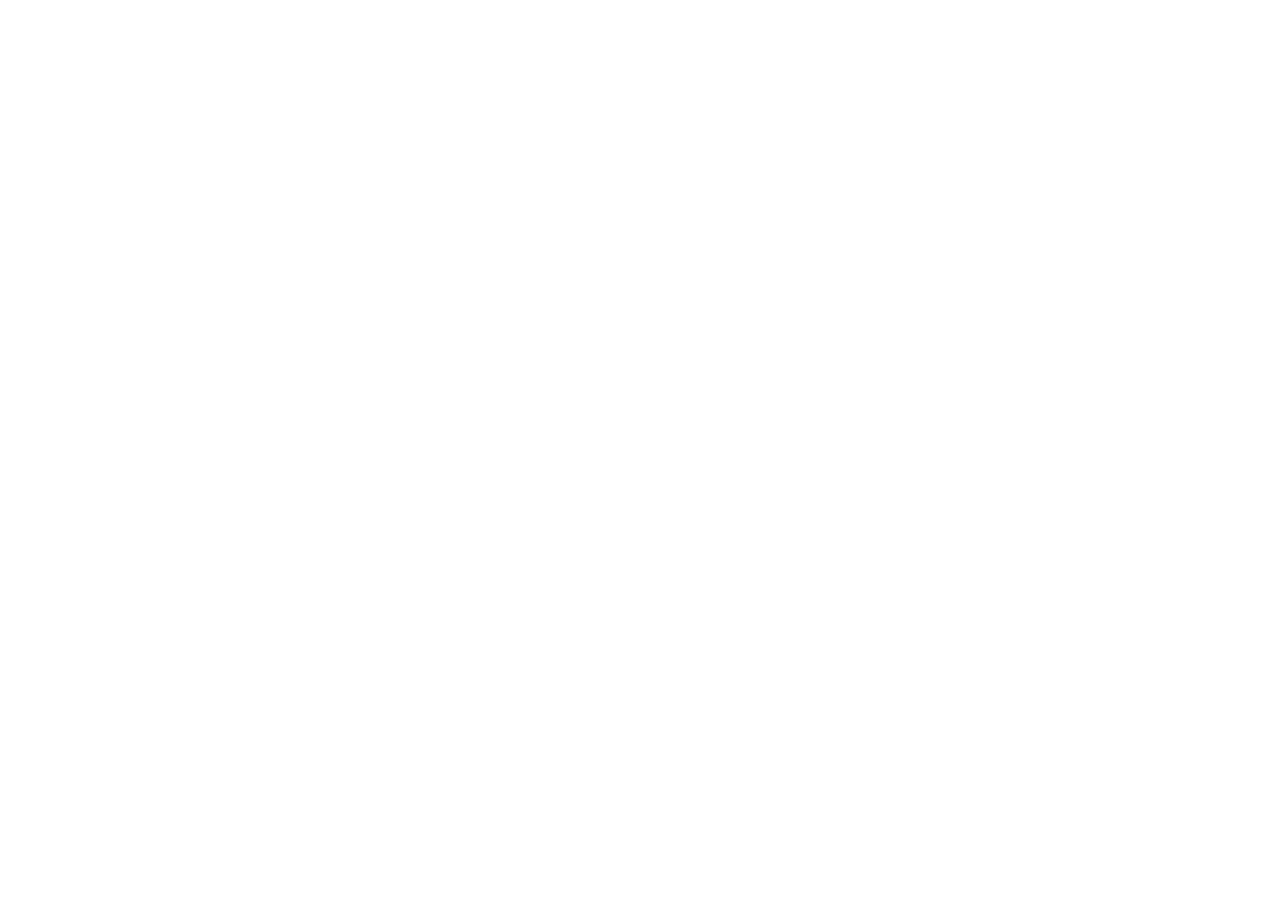
==== index.html @ 1a655963 "first" ====
<!DOCTYPE html>
<html lang="en">
<head>
    <meta charset="UTF-8">
    <meta name="viewport" content="width=device-width, initial-scale=1.0">
    <title>Document</title>
</head>
<body>
    
</body>
</html>
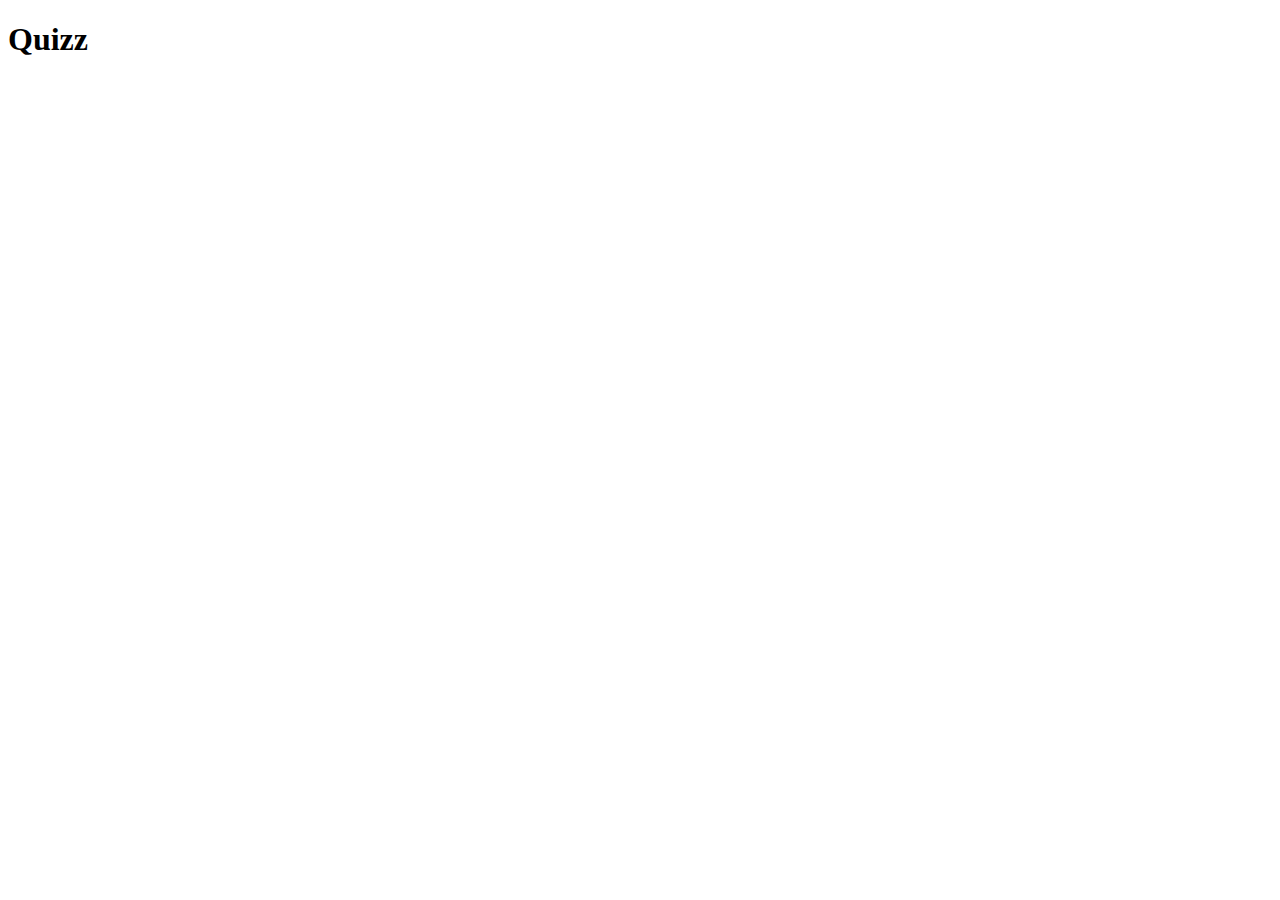
==== commit 6991d21a: "update" ====
--- a/index.html
+++ b/index.html
@@ -6,6 +6,6 @@
     <title>Document</title>
 </head>
 <body>
-    
+    <h1>Quizz</h1>
 </body>
 </html>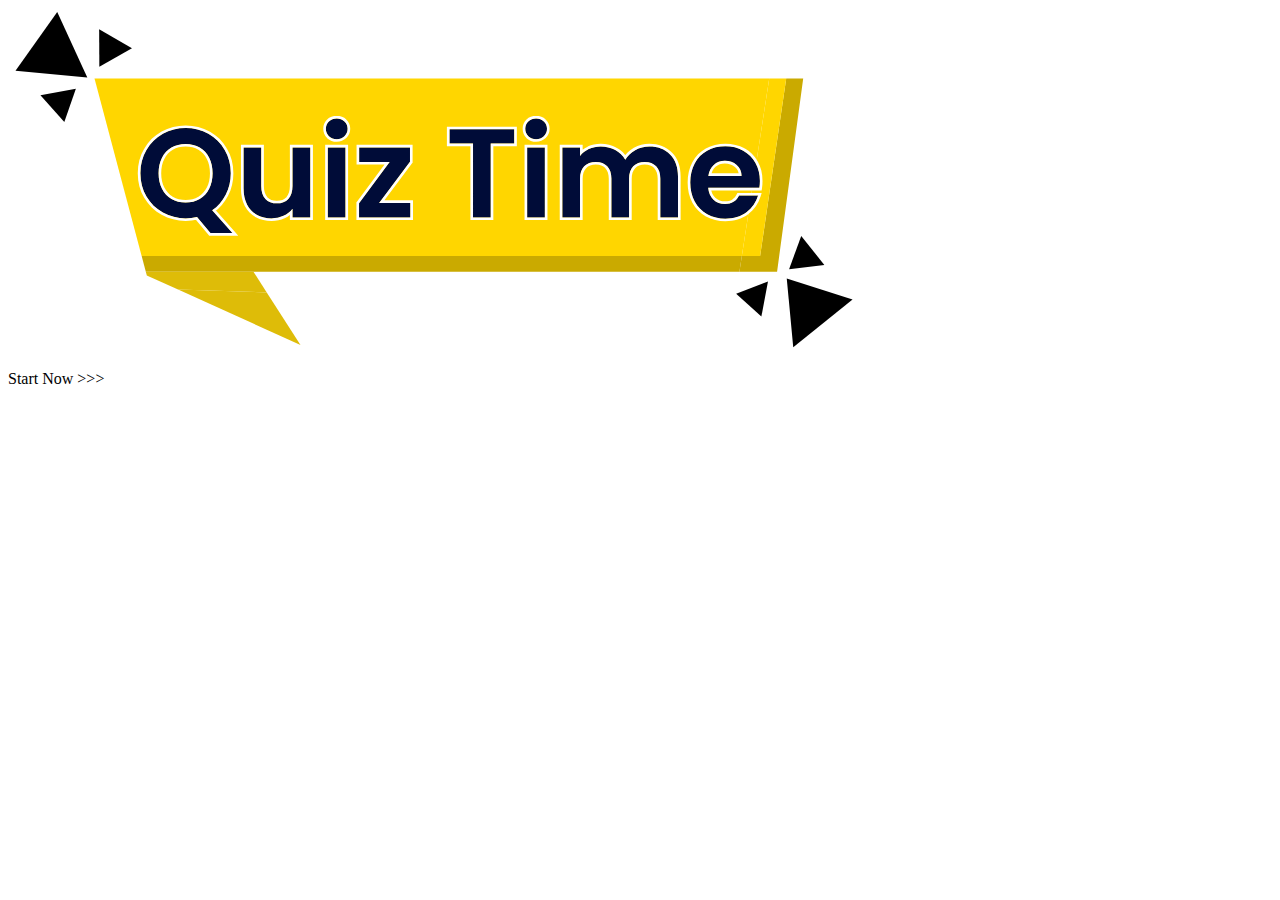
==== commit 459b5ef8: "new files" ====
--- a/index.html
+++ b/index.html
@@ -3,9 +3,14 @@
 <head>
     <meta charset="UTF-8">
     <meta name="viewport" content="width=device-width, initial-scale=1.0">
-    <title>Document</title>
+    <title>Quiz Time</title>
+    <link rel="stylesheet" href="./style.css">
+    <script src="./script.js" defer></script>
 </head>
 <body>
-    <h1>Quizz</h1>
+    <div class="container">
+        <img src="./images/Quizz.svg" alt="Quizz" class="logo">
+        <div class="start">Start Now >>></div>
+    </div>
 </body>
 </html>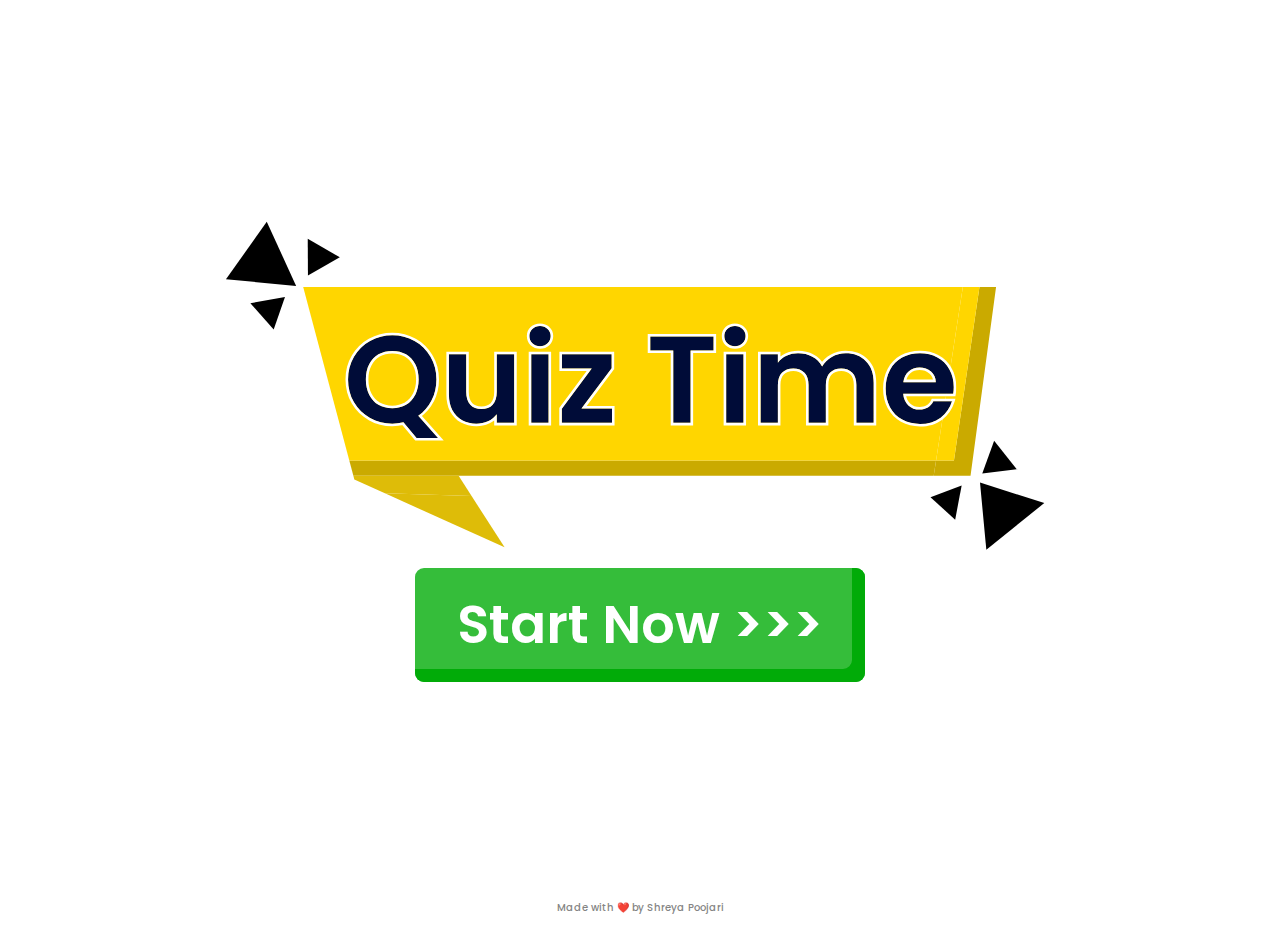
==== commit 404cc802: "update" ====
--- a/index.html
+++ b/index.html
@@ -5,12 +5,14 @@
     <meta name="viewport" content="width=device-width, initial-scale=1.0">
     <title>Quiz Time</title>
     <link rel="stylesheet" href="./style.css">
+    <link href="https://fonts.googleapis.com/css?family=Poppins:100,100italic,200,200italic,300,300italic,regular,italic,500,500italic,600,600italic,700,700italic,800,800italic,900,900italic" rel="stylesheet" />
     <script src="./script.js" defer></script>
 </head>
 <body>
     <div class="container">
         <img src="./images/Quizz.svg" alt="Quizz" class="logo">
-        <div class="start">Start Now >>></div>
+        <div class="start"><a href="/question.html">Start Now >>></a></div>
     </div>
+    <footer class="footer">Made with  ❤️ by Shreya Poojari</footer>
 </body>
 </html>--- a/style.css
+++ b/style.css
@@ -0,0 +1,71 @@
+* {
+    padding: 0;
+    margin: 0;
+    box-sizing: border-box;
+    font-family: 'poppins', sans-serif;
+}
+
+.container {
+    height: 100vh;
+    display: flex;
+    justify-content: center;
+    align-items: center;
+    flex-direction: column;
+}
+
+.logo {
+    height: 350px;
+    width: 860px;
+}
+
+.start a{
+    text-decoration: none;
+    font-weight: 600;
+    font-size: 53px;
+    color: #FFFFFF;
+    background-color: #35BD3A;
+    width: 450px;
+    height: 114px;
+    display: flex;
+    justify-content: center;
+    align-items: center;
+    border-radius: 9px;
+    box-shadow: inset -13px -13px 0px #01AB08;
+    padding: 0 20px;
+    cursor: pointer;
+}
+
+.footer {
+    text-align: center;
+    margin-bottom: 20px;
+    font-size: 10px;
+    font-weight: 500;
+    color: #858585;
+}
+
+@media (max-width: 868px) {
+    .logo {
+        height: 250px;
+        width: 560px;
+    }
+    .start {
+        font-size: 40px;
+        width: 350px;
+        height: 100px;
+    }
+}
+
+
+@media (max-width: 590px) {
+    .logo {
+        height: 150px;
+        width: 240px;
+    }
+    .start {
+        font-size: 15px;
+        width: 150px;
+        height: 40px;
+        box-shadow: inset -8px -8px 0px #01AB08;
+        border-radius: 4px;
+    }
+}